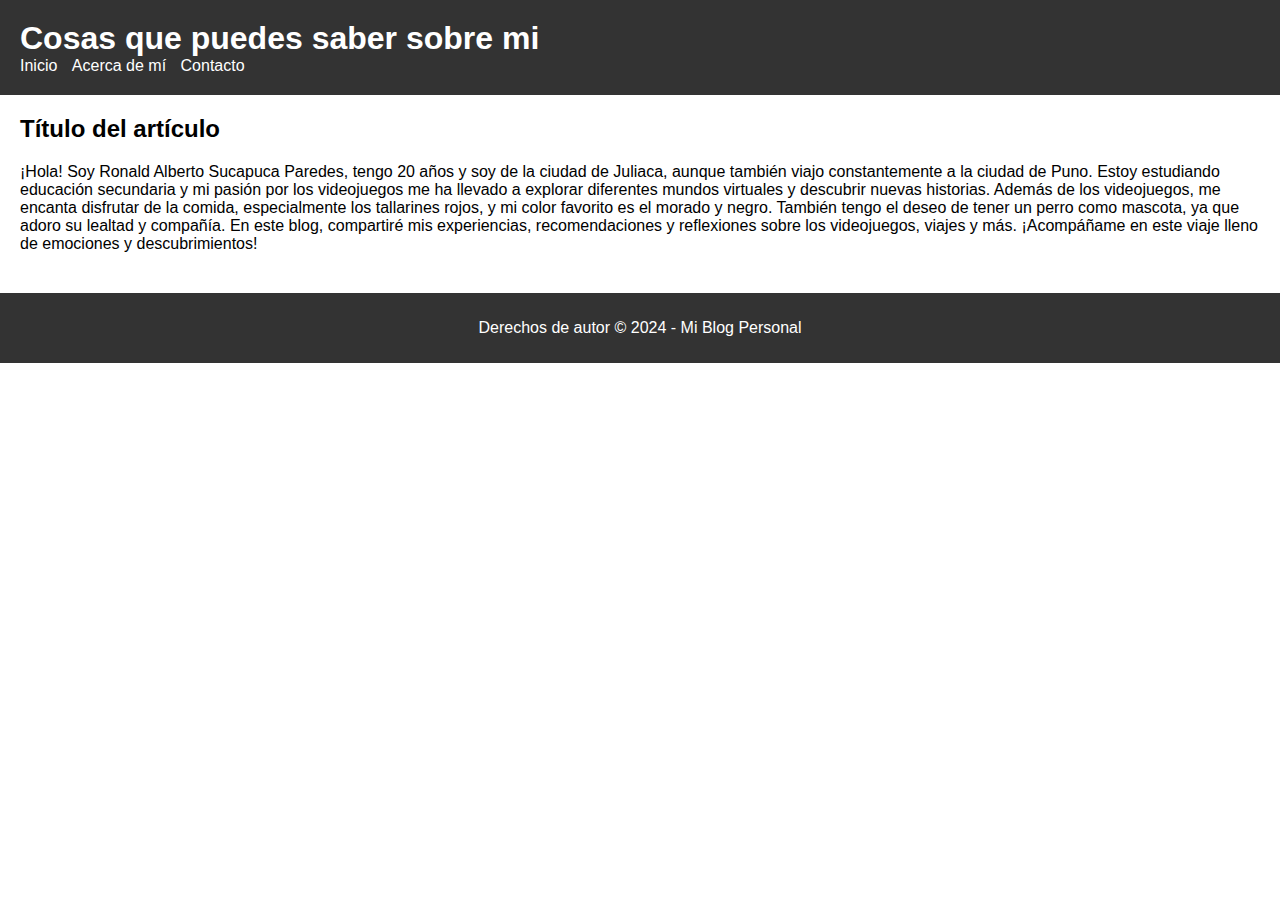
==== paginas/acerca_de_mi.html @ 835c6703 "Add files via upload" ====
<!DOCTYPE html>
<html lang="es">
<head>
  <meta charset="UTF-8">
  <meta name="viewport" content="width=device-width, initial-scale=1.0">
  <title>A cerca de mi</title>
  <link rel="stylesheet" href="css/styles.css">
</head>
<body>
  <header>
    <h1>Cosas que puedes saber sobre mi</h1>
    <nav>
        <ul>
          <li><a href="../index.html">Inicio</a></li>
          <li><a href="../paginas/acerca_de_mi.html">Acerca de mí</a></li>
          <li><a href="../paginas/contacto.html">Contacto</a></li>
        </ul>
      </nav>
  </header>

  <main>
    <article>
      <h2>Título del artículo</h2>
      <p>¡Hola! Soy Ronald Alberto Sucapuca Paredes, tengo 20 años y soy de la ciudad de Juliaca, aunque también viajo constantemente a la ciudad de Puno.
        Estoy estudiando educación secundaria y mi pasión por los videojuegos me ha llevado a explorar diferentes mundos virtuales y descubrir nuevas historias.
        Además de los videojuegos, me encanta disfrutar de la comida, especialmente los tallarines rojos, y mi color favorito es el morado y negro.
        También tengo el deseo de tener un perro como mascota, ya que adoro su lealtad y compañía.
        En este blog, compartiré mis experiencias, recomendaciones y reflexiones sobre los videojuegos, viajes y más.
        ¡Acompáñame en este viaje lleno de emociones y descubrimientos!</p>
    </article>
  </main>

  <footer>
    <p>Derechos de autor &copy; 2024 - Mi Blog Personal</p>
  </footer>

  <script src="js/script.js"></script>
</body>
</html>
---- paginas/css/styles.css ----
body {
    font-family: Arial, sans-serif;
    margin: 0;
    padding: 0;
  }
  
  header {
    background-color: #333;
    color: #fff;
    padding: 20px;
  }
  
  h1 {
    margin: 0;
  }
  
  nav ul {
    list-style-type: none;
    margin: 0;
    padding: 0;
  }
  
  nav ul li {
    display: inline;
    margin-right: 10px;
  }
  
  nav ul li a {
    color: #fff;
    text-decoration: none;
  }
  
  main {
    padding: 20px;
  }
  
  article {
    margin-bottom: 20px;
  }
  
  article h2 {
    margin-top: 0;
  }
  
  footer {
    background-color: #333;
    color: #fff;
    padding: 10px;
    text-align: center;
  }
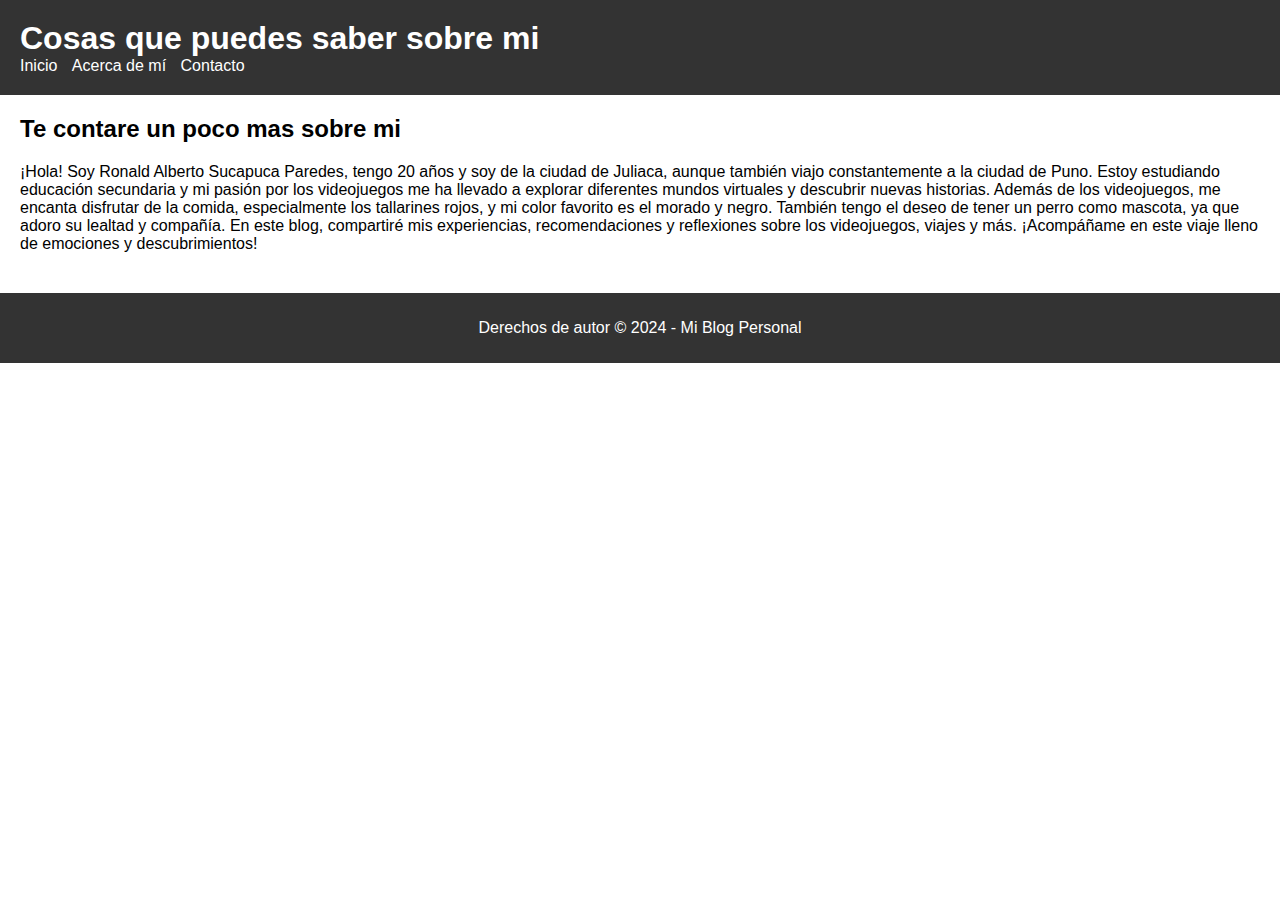
==== commit 25ad3ee8: "Update acerca_de_mi.html" ====
--- a/paginas/acerca_de_mi.html
+++ b/paginas/acerca_de_mi.html
@@ -20,7 +20,7 @@
 
   <main>
     <article>
-      <h2>Título del artículo</h2>
+      <h2>Te contare un poco mas sobre mi</h2>
       <p>¡Hola! Soy Ronald Alberto Sucapuca Paredes, tengo 20 años y soy de la ciudad de Juliaca, aunque también viajo constantemente a la ciudad de Puno.
         Estoy estudiando educación secundaria y mi pasión por los videojuegos me ha llevado a explorar diferentes mundos virtuales y descubrir nuevas historias.
         Además de los videojuegos, me encanta disfrutar de la comida, especialmente los tallarines rojos, y mi color favorito es el morado y negro.
@@ -36,4 +36,4 @@
 
   <script src="js/script.js"></script>
 </body>
-</html>+</html>
